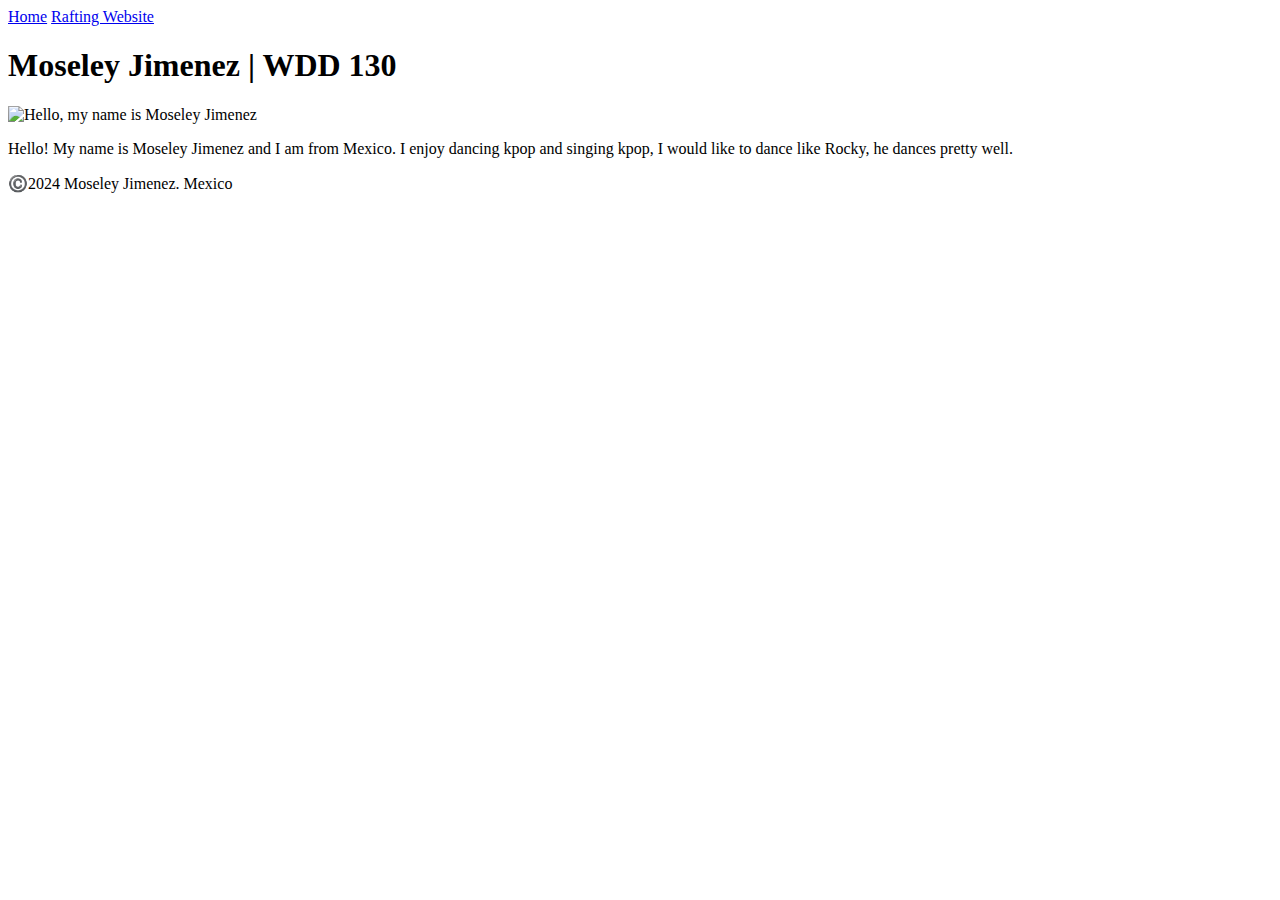
==== index.html @ b9fbaa48 "first commit" ====
<!DOCTYPE html>
<html lang="en-US">
    <head>
        <meta charset="utf-8">
        <meta name="viewport" content="width=device-width,initial-scale=1.0">
        <title> Moseley Jimenez | WDD 130</title>
    </head>
    <body>
        <header>
            <nav>
                <a href="#">Home</a>
                <a href="wwr/">Rafting Website</a>
            </nav>
        </header>
        <main>
        <h1>Moseley Jimenez | WDD 130</h1>
        <img scr="images/profile.png" alt="Hello, my name is Moseley Jimenez" width="200">
        <p>Hello! My name is Moseley Jimenez and I am from Mexico. I enjoy dancing kpop and singing kpop, I would like to dance like Rocky, he dances pretty well. </p>
        </main>
        <footer>
            <p>©️2024 Moseley Jimenez. Mexico</p>
        </footer>
    </body>
</html>
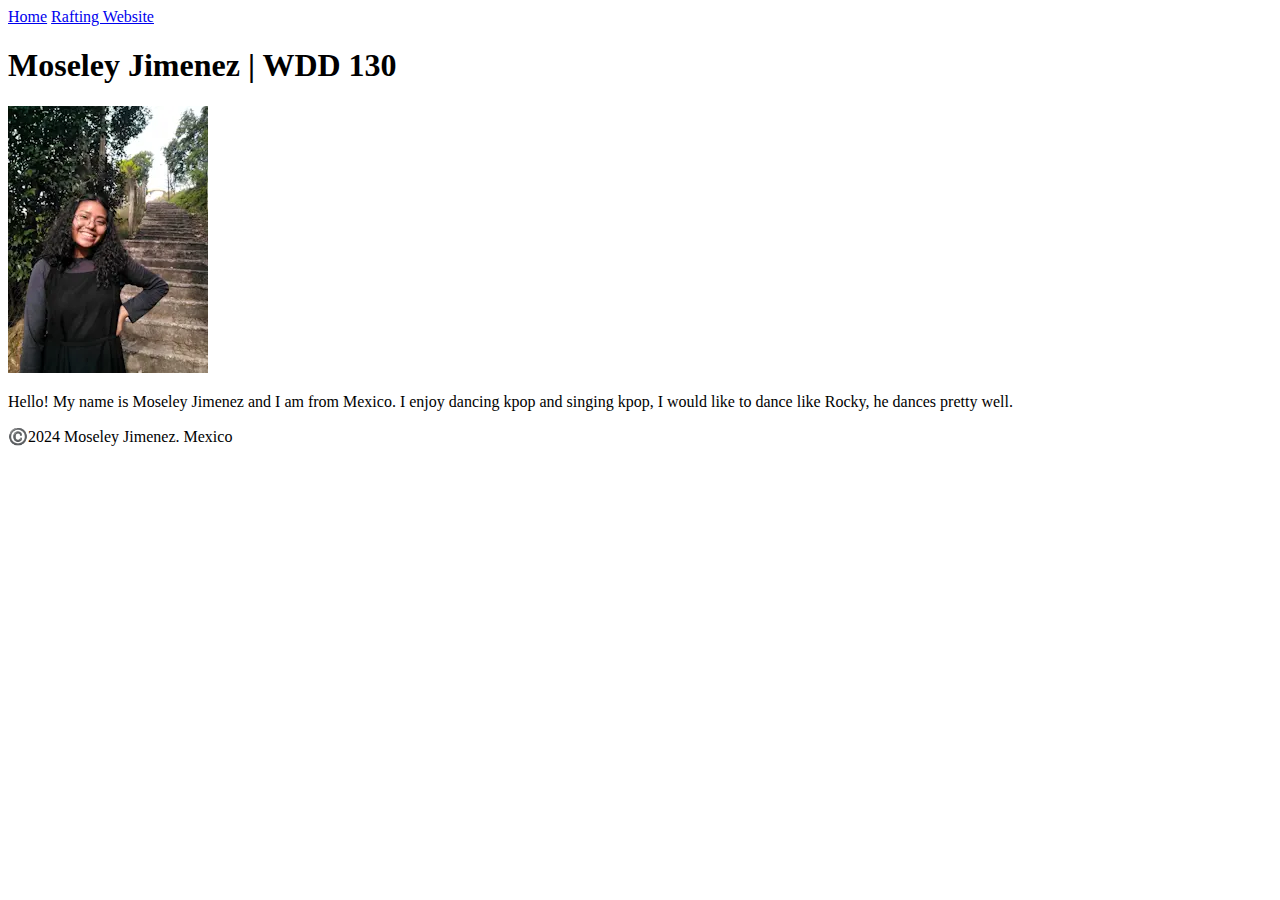
==== commit 1c1c9325: "src" ====
--- a/index.html
+++ b/index.html
@@ -14,7 +14,7 @@
         </header>
         <main>
         <h1>Moseley Jimenez | WDD 130</h1>
-        <img scr="images/profile.png" alt="Hello, my name is Moseley Jimenez" width="200">
+        <img src="images/profile.png" alt="Hello, my name is Moseley Jimenez" width="200">
         <p>Hello! My name is Moseley Jimenez and I am from Mexico. I enjoy dancing kpop and singing kpop, I would like to dance like Rocky, he dances pretty well. </p>
         </main>
         <footer>
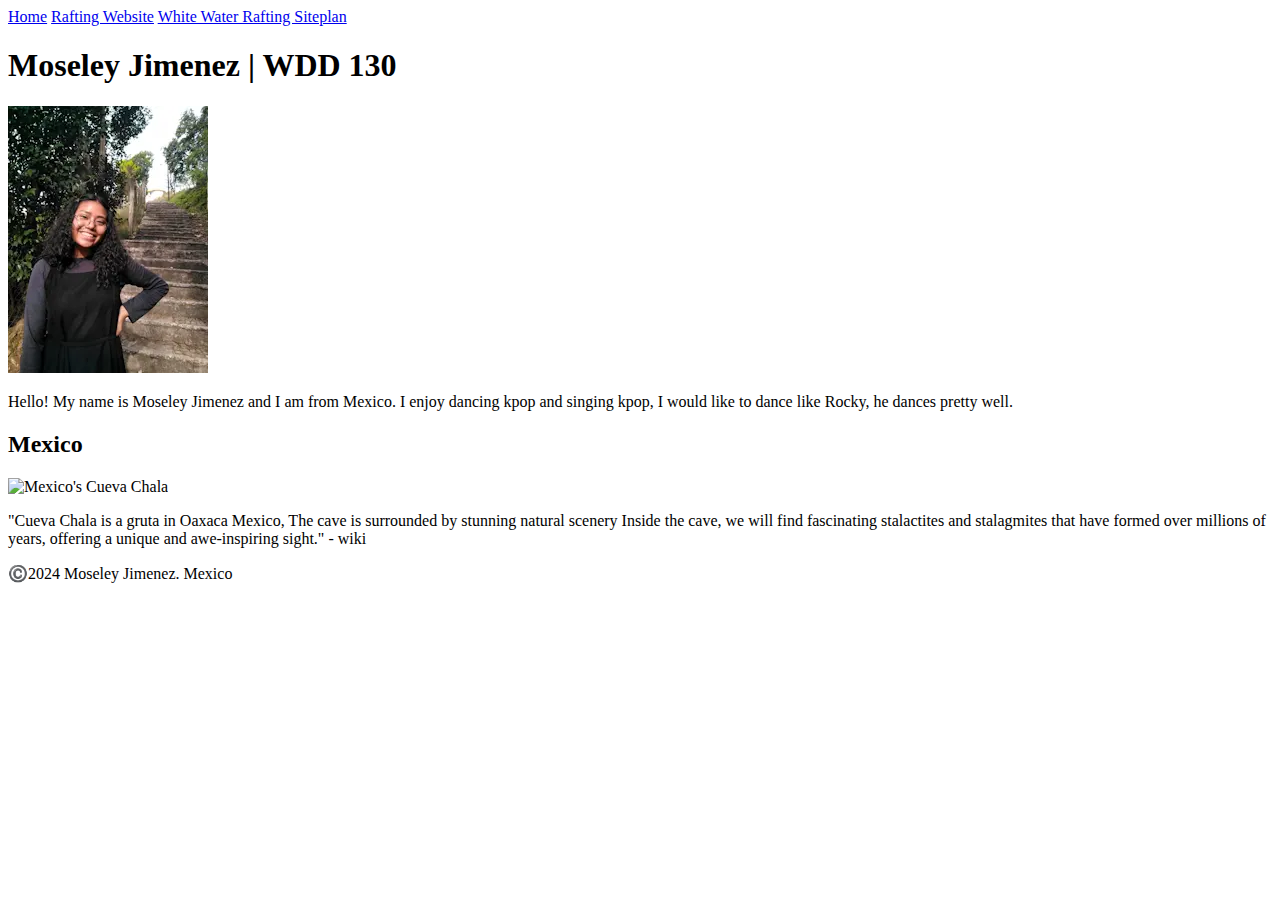
==== commit 2a75b54e: "nuevos cambios" ====
--- a/index.html
+++ b/index.html
@@ -4,19 +4,33 @@
         <meta charset="utf-8">
         <meta name="viewport" content="width=device-width,initial-scale=1.0">
         <title> Moseley Jimenez | WDD 130</title>
+        <meta name="description" content="Moseley Jimenez's BYU-Idaho WDD 130 course home page">
+        <meta name="author" context="Moseley Jimenez Lopez">
+
+        <link rel="stylesheet" href="styles/styles.css">
     </head>
+    
     <body>
         <header>
             <nav>
                 <a href="#">Home</a>
                 <a href="wwr/">Rafting Website</a>
+                <a href="wwr/site-plan-rafting.html">White Water Rafting Siteplan</a>
             </nav>
         </header>
         <main>
         <h1>Moseley Jimenez | WDD 130</h1>
         <img src="images/profile.png" alt="Hello, my name is Moseley Jimenez" width="200">
-        <p>Hello! My name is Moseley Jimenez and I am from Mexico. I enjoy dancing kpop and singing kpop, I would like to dance like Rocky, he dances pretty well. </p>
+        <p>Hello! My name is Moseley Jimenez and I am from Mexico. 
+            I enjoy dancing kpop and singing kpop, I would like to dance like Rocky, he dances pretty well. </p>
         </main>
+        <aside>
+            <h2>Mexico</h2>
+            <img src="images/mexico-cueva.pjg" alt="Mexico's Cueva Chala">
+            <p> "Cueva Chala is a gruta in Oaxaca Mexico, The cave is surrounded by stunning natural scenery 
+                Inside the cave, we will find fascinating stalactites and stalagmites that have formed over 
+                millions of years, offering a unique and awe-inspiring sight." - wiki</p>            </p>
+        </aside>
         <footer>
             <p>©️2024 Moseley Jimenez. Mexico</p>
         </footer>
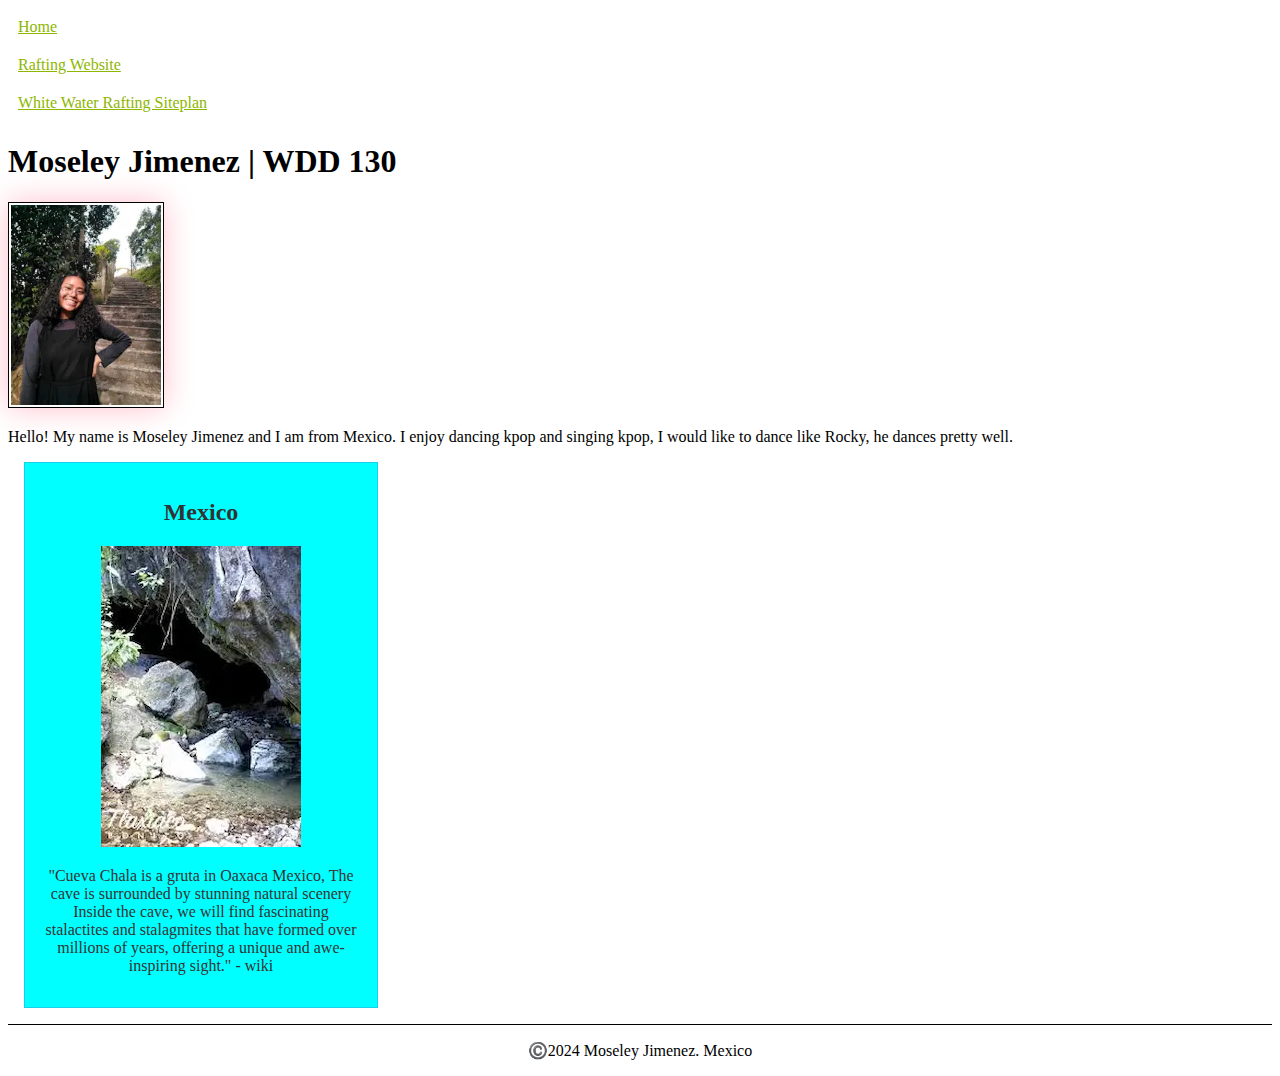
==== commit 91fbe2c5: "jpg" ====
--- a/index.html
+++ b/index.html
@@ -6,7 +6,6 @@
         <title> Moseley Jimenez | WDD 130</title>
         <meta name="description" content="Moseley Jimenez's BYU-Idaho WDD 130 course home page">
         <meta name="author" context="Moseley Jimenez Lopez">
-
         <link rel="stylesheet" href="styles/styles.css">
     </head>
     
@@ -26,7 +25,7 @@
         </main>
         <aside>
             <h2>Mexico</h2>
-            <img src="images/mexico-cueva.pjg" alt="Mexico's Cueva Chala">
+            <img src="images/mexico-cueva.jpg" alt="Mexico's Cueva Chala">
             <p> "Cueva Chala is a gruta in Oaxaca Mexico, The cave is surrounded by stunning natural scenery 
                 Inside the cave, we will find fascinating stalactites and stalagmites that have formed over 
                 millions of years, offering a unique and awe-inspiring sight." - wiki</p>            </p>
--- a/styles/styles.css
+++ b/styles/styles.css
@@ -0,0 +1,41 @@
+nav a {
+    background-color: lilac;
+    color: #8DB600;
+    padding: 10px;
+    display: block; 
+}
+h1 {
+    color: lilac;
+}
+main img {
+    width: 150px;
+    height: auto;
+    border: 1px solid black;
+    padding: 2px;
+    box-shadow: 0 0 30px pink;
+}
+
+p {
+    padding: 0;
+}
+
+aside {
+    width: 20em;
+    margin: 1em;
+    border: 1px solid rgba(136, 13, 155, 0.2);
+    padding: 1em;
+    background-color: #00ffff;
+    color: #333;
+    text-align: center;
+}
+
+aside img {
+    width: 200px;
+    height: auto;
+}
+
+footer { 
+    margin-top: 1em;
+    border-top: 1px solid #000;
+    text-align: center; 
+}
